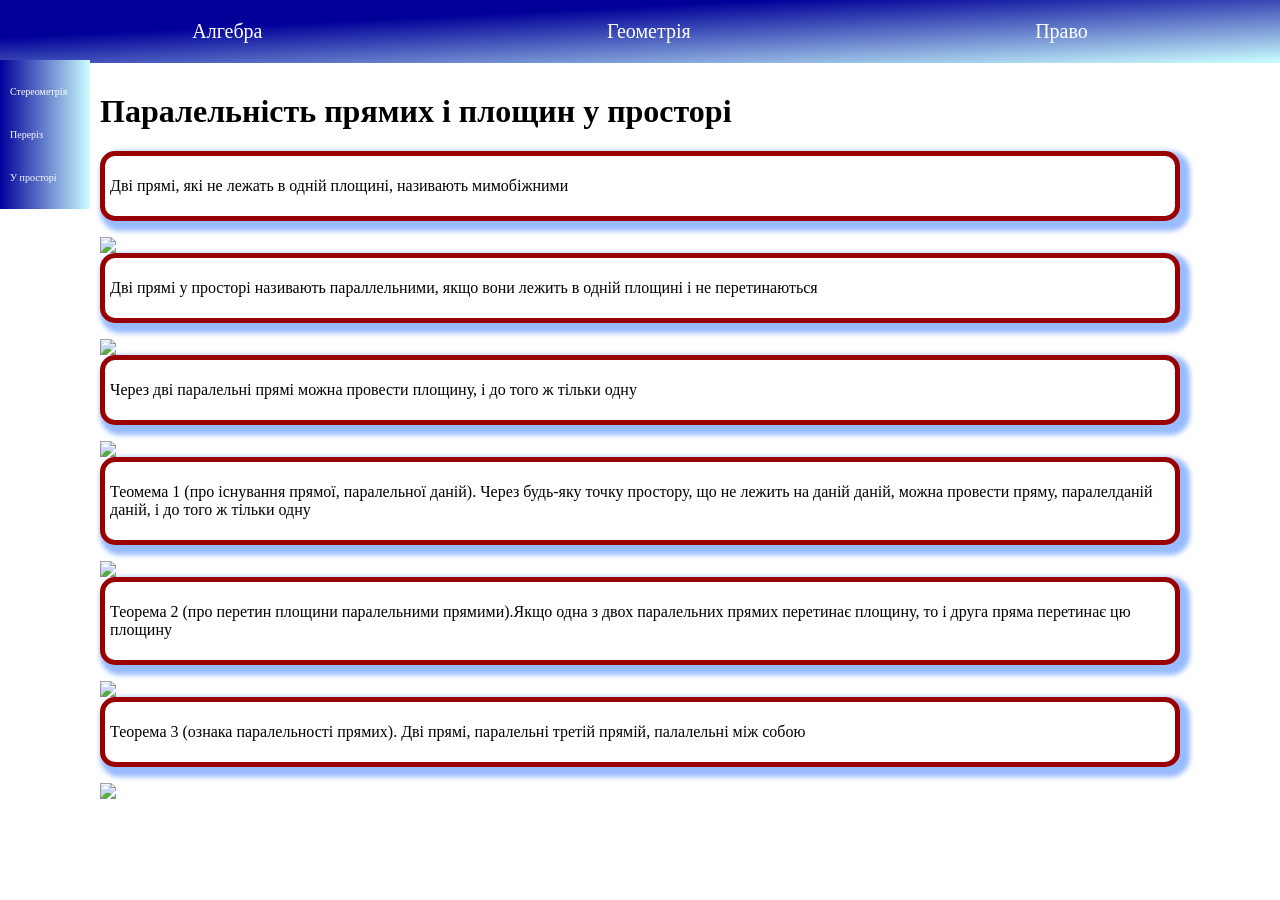
==== index.html @ 94c4107b "Update index.html" ====
<html>
<head> 
    <title>Теории по Алгебре, Геометрии, Праву</title>
    </title>
     <link rel="stylesheet" href="style.css"/>  
</head>
<header>
    <nav>
      <a href="https://vitori007.github.io/teori.teori.biologi-pravo-algebra-geometri/">Алгебра</a>
      <a href="https://vitori007.github.io/geometrii.stereometri/">Геометрія</a>
      <a href="https://vitori007.github.io/prava.eee/">Право</a>
    </nav>
</header>
    <article class="menu">
        <p><a href="">Стереометрія</a></p>
        <p><a href="">Переріз</a></p>
        <p><a href="">У просторі</a></p>
    </article>
<main>
    <h1>Паралельність прямих і площин у просторі</h1>
   <section class="rivni">
       <p>Дві прямі, які не лежать в одній площині, називають мимобіжними</p>
   </section>
    <p></p>
    <img src="https://ykl-res.azureedge.net/7ad0576c-374e-4b5d-baa0-aece71322fdd/Cube_b1.png"/>
    <section class="rivni">
       <p>Дві прямі у просторі називають параллельними, якщо вони лежить в одній площині і не перетинаються</p>
   </section>
    <p></p>
    <img src="https://subject.com.ua/mathematics/zno/zno.files/image2688.jpg"/>
    <section class="rivni">
        <p>Через дві паралельні прямі можна провести площину, і до того ж тільки одну</p>
    </section>
    <p></p>
    <img src="https://resources.cdn.miyklas.com.ua/74514713-ffb2-476a-8565-74ba436bc1fa/Taisnes_paral1.png"/>
    <section class="rivni">
        <p>Теомема 1 (про існування прямої, паралельної даній). Через будь-яку точку простору, що не лежить на даній даній, можна провести пряму, паралелданій даній, і до того ж тільки одну</p> 
    </section>
    <p></p>
    <img src="https://resources.cdn.miyklas.com.ua/a9ae9b6c-08e3-452d-809a-fa48ef0e96e9/Paral_taisne_caur_p.png"/>
    <section class="rivni">
        <p>Теорема 2 (про перетин площини паралельними прямими).Якщо одна з двох паралельних прямих перетинає площину, то і друга пряма перетинає цю площину</p>
    </section>
    <p></p>
    <img src="https://encrypted-tbn0.gstatic.com/images?q=tbn:ANd9GcTHEwa-Zg4HOwghjxOYk9ynLmv6Tb8GDWTH6Q&usqp=CAU"/>
    <section class="rivni">
        <p>Теорема 3 (ознака паралельності прямих). Дві прямі, паралельні третій прямій, палалельні між собою</p>
    </section> 
    <p></p>
    <img src="https://uroky.com.ua/wp-content/uploads/2020/04/a-ii-b-a-ii-c.png"/>
</main>
</html>
---- style.css ----
body{
  margin:0px;
  background-image:url('http://bgfons.com/upload/paper_grid_PNG5405.png');
}
header {
  background: linear-gradient(to bottom right, #000099 30%, #ccffff 100%);
  padding:20px;
  margin:0px;
}
header a{
   color: white;
   text-decoration:none;
   font-size:20px;
}
.menu a{
   color: white;
   text-decoration:none;
   font-size:10px;
}
.menu a:hover{
    font-size:20px;
    color:#e6ffe6;
    transition:1s ease-out;
}
nav{
   display:flex;
   justify-content: space-around;
}
.menu {
    width:70px;
    background: linear-gradient(to right,#000099 0%, #ccffff 100%);
    padding:10px;
    display:flex;
    flex-direction: column;
    justify-content:flex-start;
    position: fixed;
    left:0px;
    top:60px;
}
.menu:hover{
    width:120px;
    background-color:#000e6;
    transition:1s ease-out;
}
main {
  margin:30px 100px 30px 100px;
}
.rivni{
    border:solid 5px  #990000;
    border-radius:15px;
    box-shadow:5px 5px 5px 5px #99bbff;
    background-color:white;
    padding:5px;
}
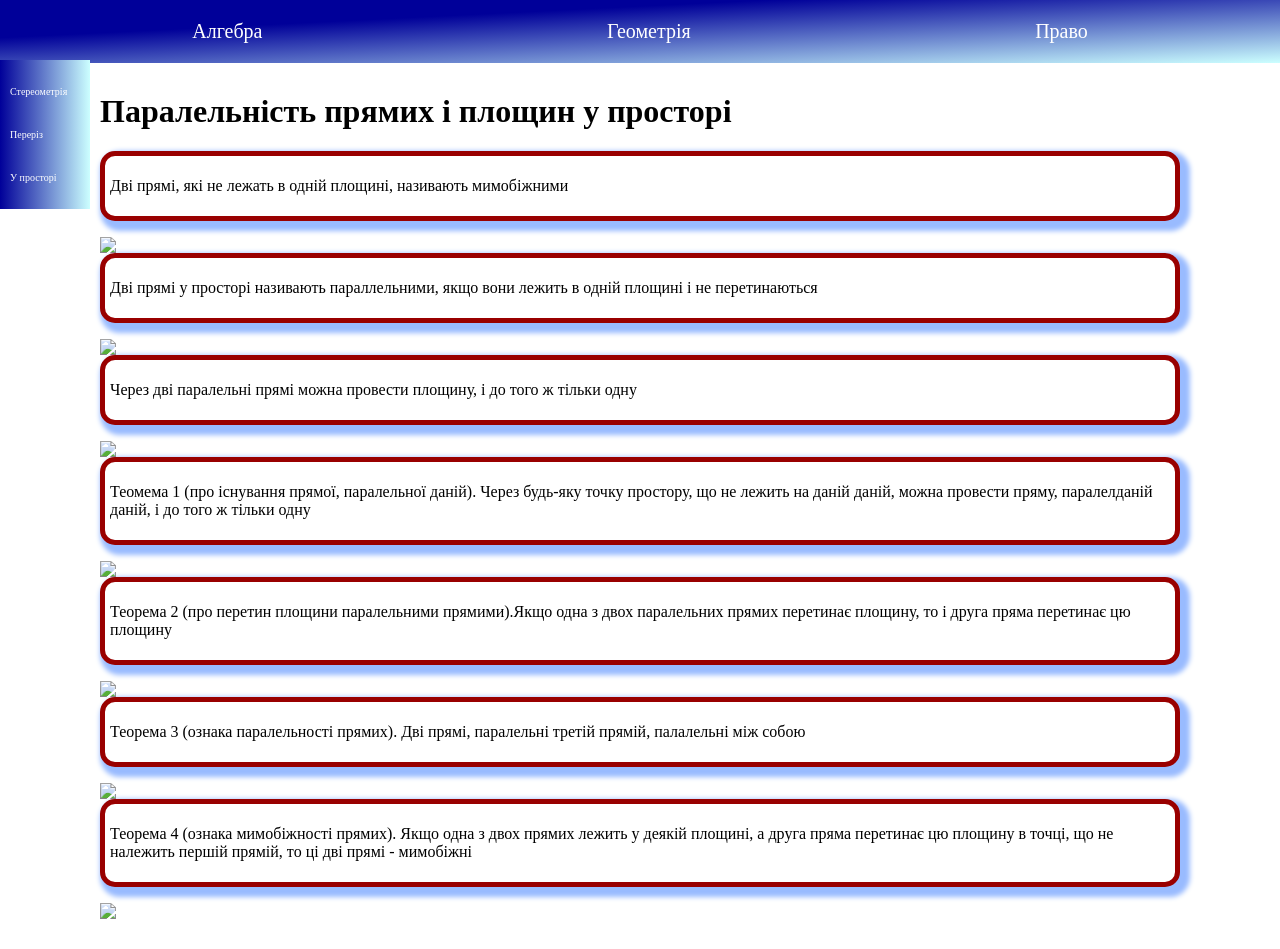
==== commit fa84f758: "Update index.html" ====
--- a/index.html
+++ b/index.html
@@ -48,5 +48,10 @@
     </section> 
     <p></p>
     <img src="https://uroky.com.ua/wp-content/uploads/2020/04/a-ii-b-a-ii-c.png"/>
+    <section class="rivni">
+        <p>Теорема 4 (ознака мимобіжності прямих). Якщо одна з двох прямих лежить у деякій площині, а друга пряма перетинає цю площину в точці, що не належить першій прямій, то ці дві прямі - мимобіжні</p>
+    </section>
+    <p></p>
+    <img src="https://resources.cdn.miyklas.com.ua/a13988ad-6b43-4eee-baf9-e55fd4b8b31a/Taisnes_plaknes1.png"/>
 </main>
 </html>
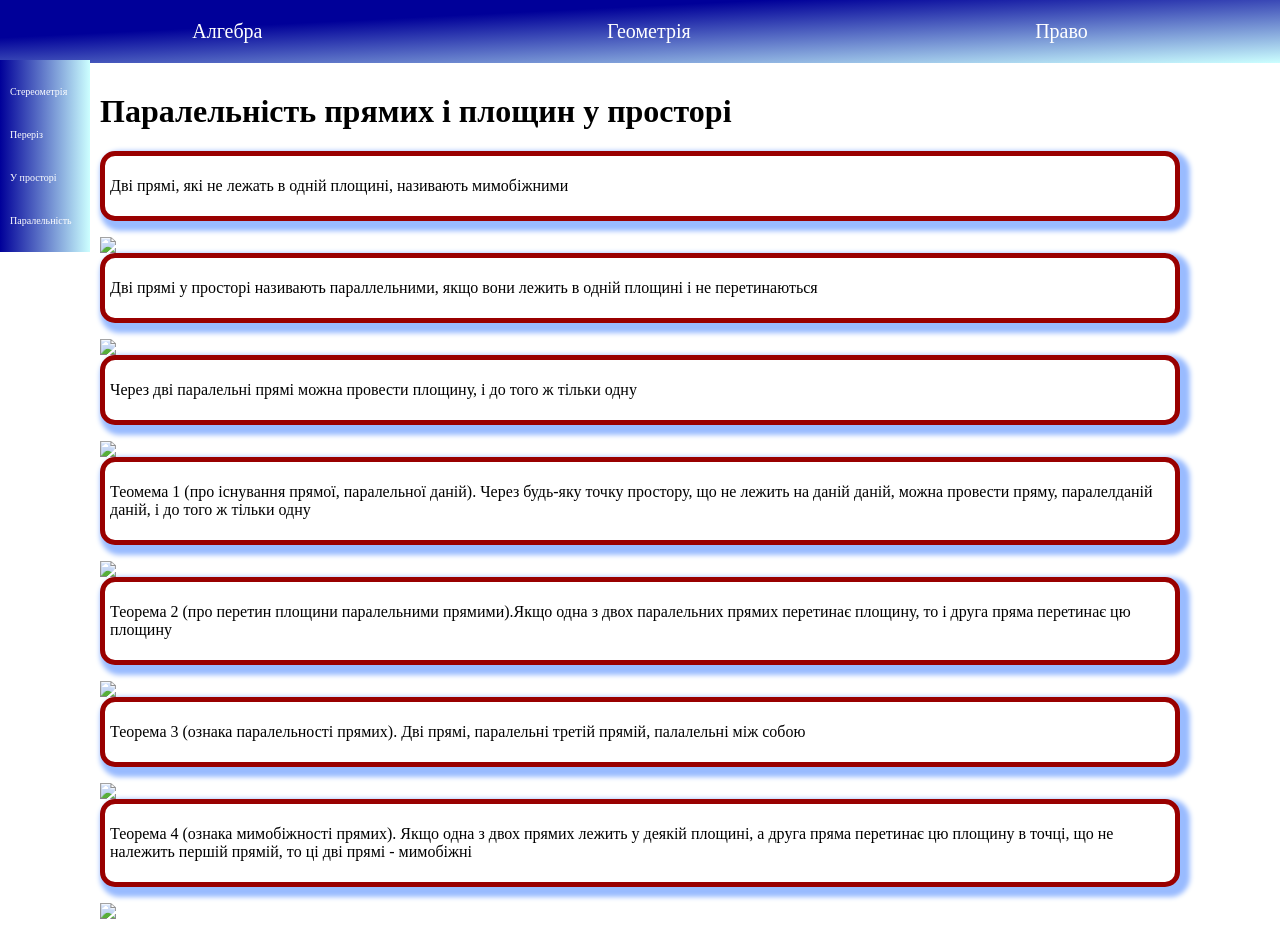
==== commit 4ecef10a: "Update index.html" ====
--- a/index.html
+++ b/index.html
@@ -12,9 +12,10 @@
     </nav>
 </header>
     <article class="menu">
-        <p><a href="">Стереометрія</a></p>
-        <p><a href="">Переріз</a></p>
-        <p><a href="">У просторі</a></p>
+        <p><a href="https://vitori007.github.io/geometrii.stereometri/">Стереометрія</a></p>
+        <p><a href="https://vitori007.github.io/geometry-pererizss/">Переріз</a></p>
+        <p><a href="https://vitori007.github.io/geometry-prostori/">У просторі</a></p>
+        <p><a href="https://vitori007.github.io/geometri-paralellinst/">Паралельність</a></p>
     </article>
 <main>
     <h1>Паралельність прямих і площин у просторі</h1>
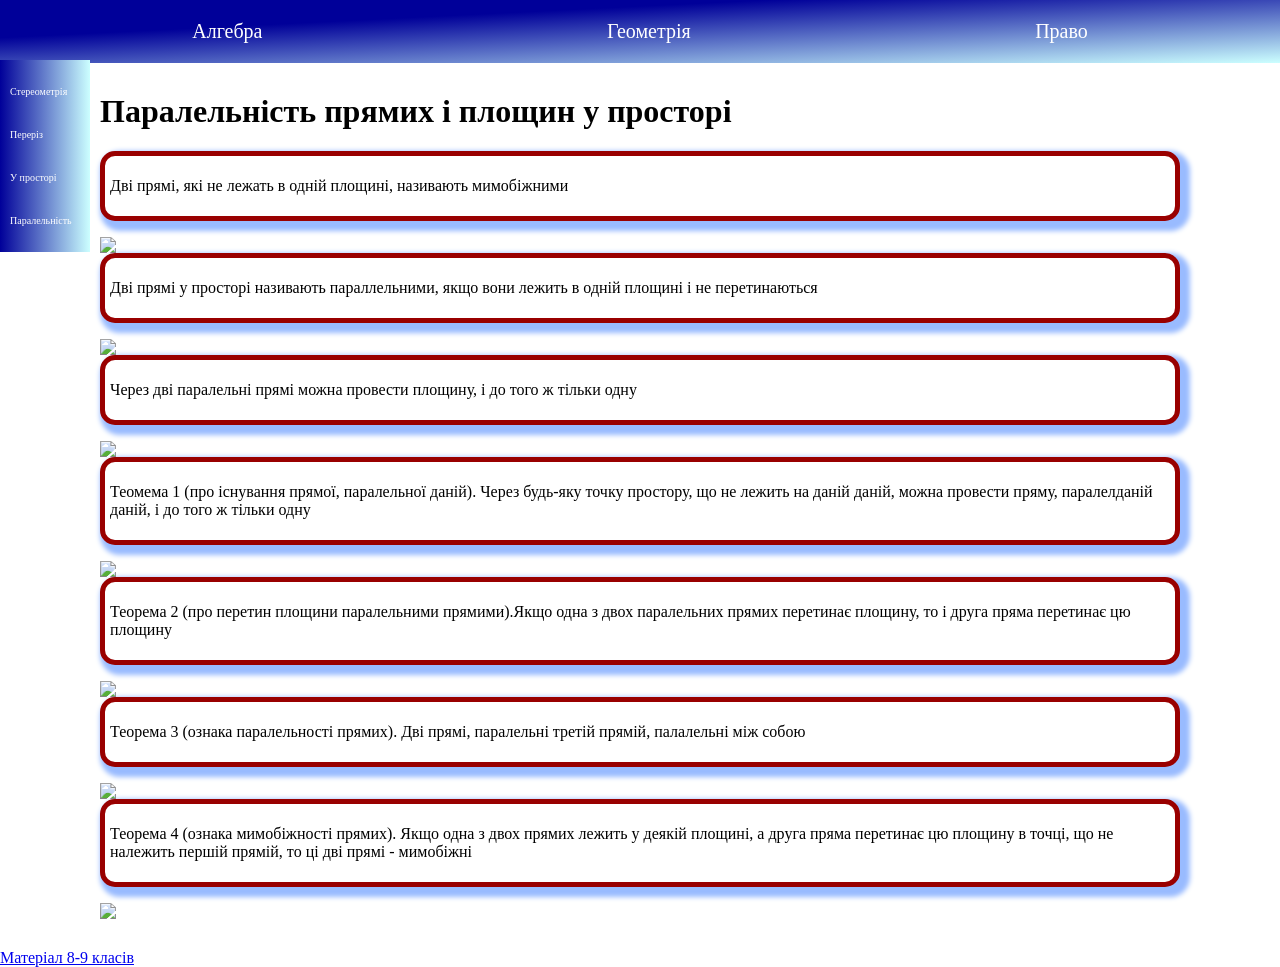
==== commit ee6c8ebf: "Update index.html" ====
--- a/index.html
+++ b/index.html
@@ -55,4 +55,7 @@
     <p></p>
     <img src="https://resources.cdn.miyklas.com.ua/a13988ad-6b43-4eee-baf9-e55fd4b8b31a/Taisnes_plaknes1.png"/>
 </main>
+<footer>
+    <a href="https://padlet.com/vitylya26/5kj5ojck5uahp4u3">Матеріал 8-9 класів</a>
+</footer>
 </html>
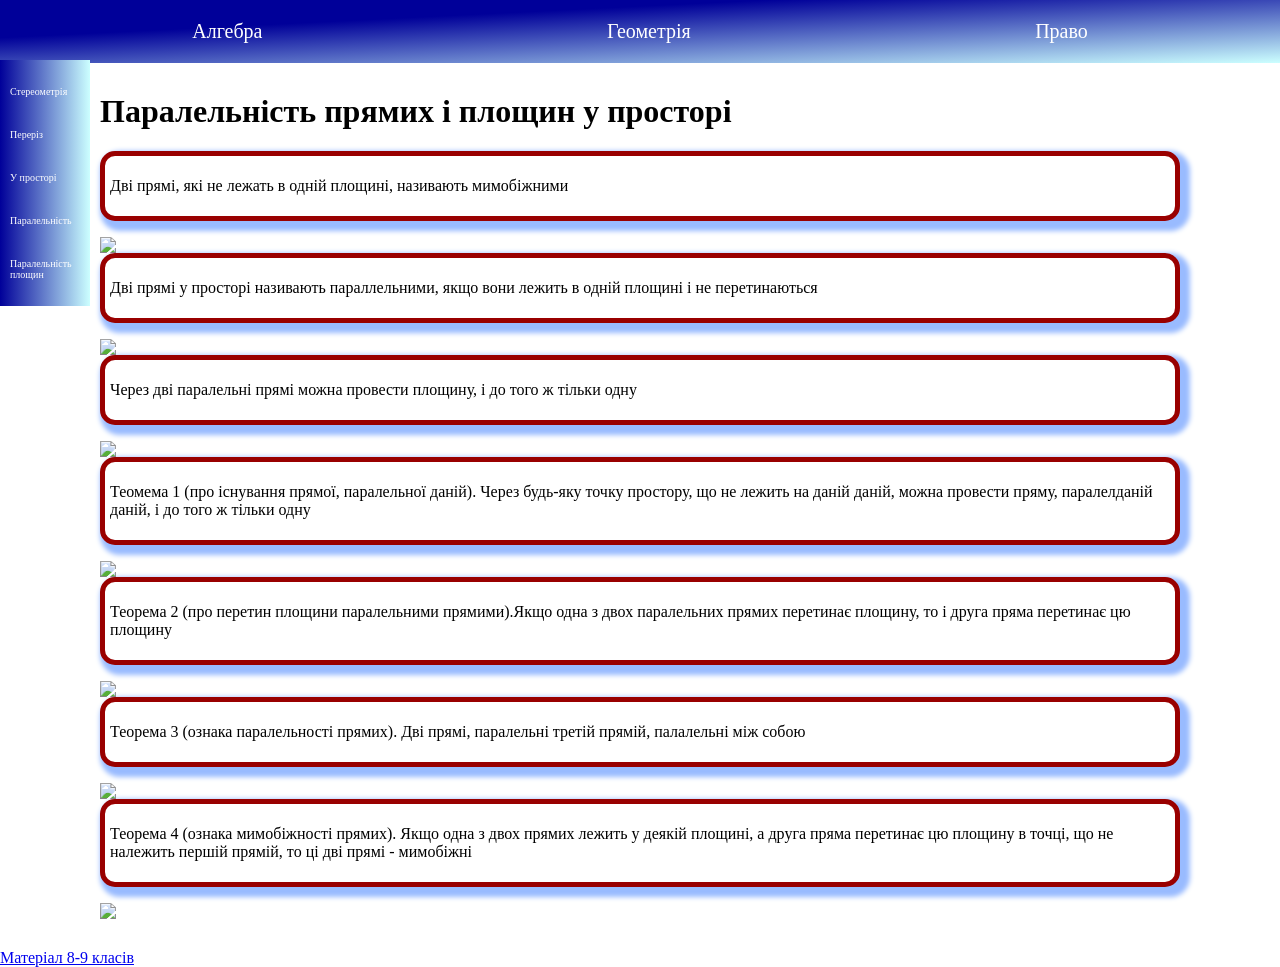
==== commit 4f355910: "Update index.html" ====
--- a/index.html
+++ b/index.html
@@ -16,6 +16,7 @@
         <p><a href="https://vitori007.github.io/geometry-pererizss/">Переріз</a></p>
         <p><a href="https://vitori007.github.io/geometry-prostori/">У просторі</a></p>
         <p><a href="https://vitori007.github.io/geometri-paralellinst/">Паралельність</a></p>
+        <p><a href="https://vitori007.github.io/geometri-paralelni-ploshin/">Паралельність площин</a></p>
     </article>
 <main>
     <h1>Паралельність прямих і площин у просторі</h1>
